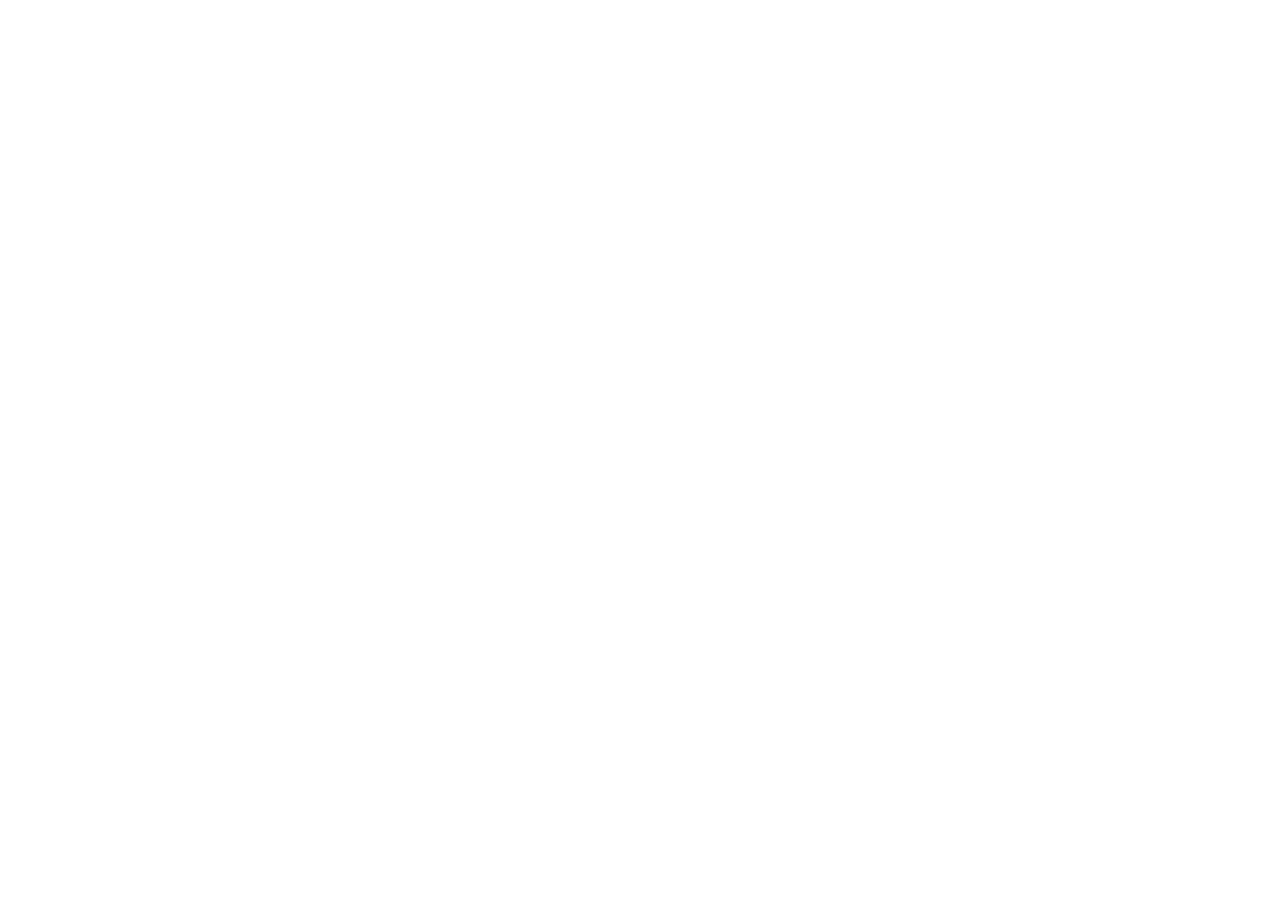
==== index.html @ 0badee09 "file set-up" ====
<!DOCTYPE html>
<html lang="en">
<head>
    <meta charset="UTF-8">
    <meta name="viewport" content="width=device-width, initial-scale=1.0">
    <link rel="stylesheet" type="text/css" href="css/styles.css">
    <title>Document</title>
</head>
<body>
    <script src="libraryscript.js"></script>
</body>
</html>
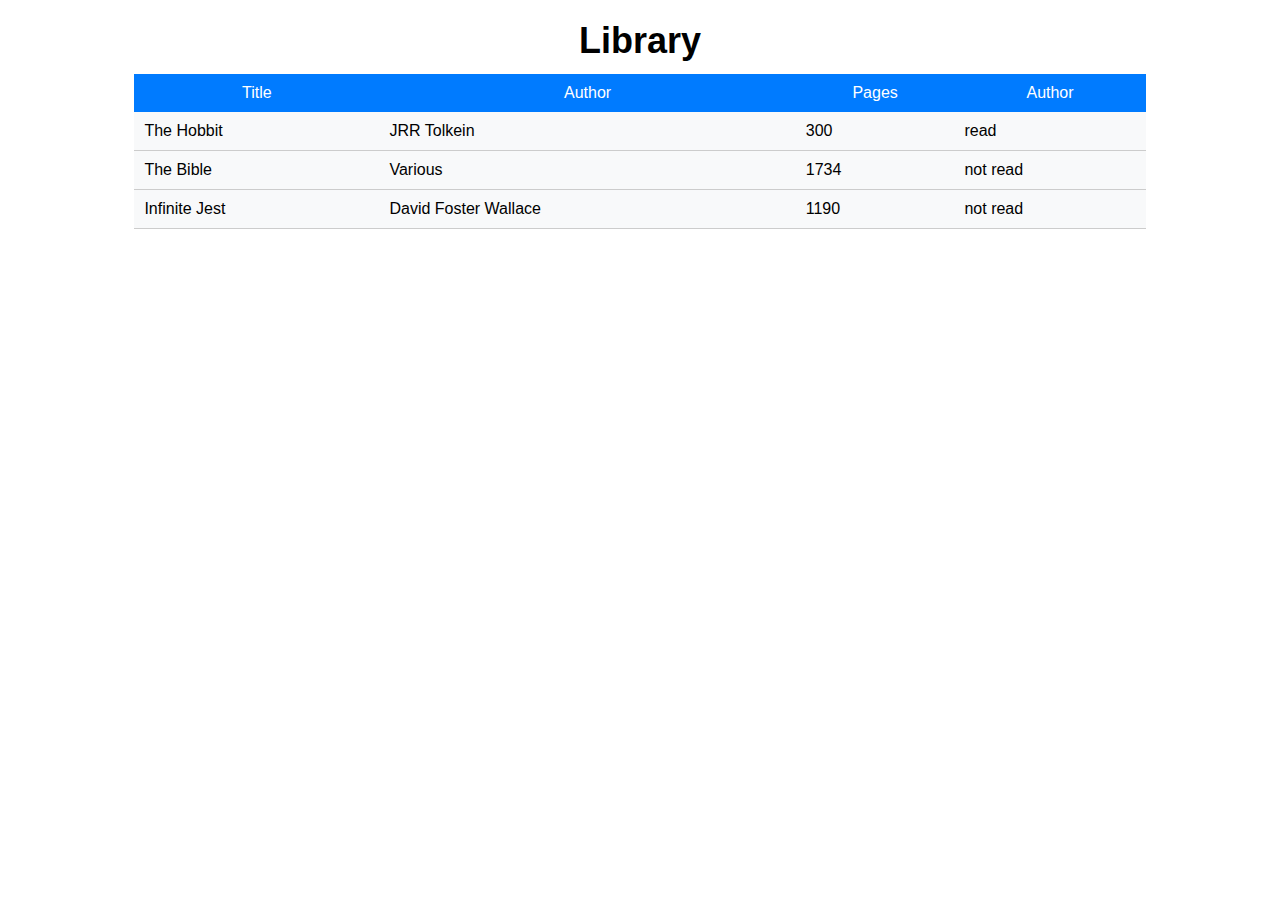
==== commit 66ea5590: "initial table set-up" ====
--- a/index.html
+++ b/index.html
@@ -3,10 +3,24 @@
 <head>
     <meta charset="UTF-8">
     <meta name="viewport" content="width=device-width, initial-scale=1.0">
-    <link rel="stylesheet" type="text/css" href="css/styles.css">
+    <link rel="stylesheet" type="text/css" href="./styles.css">
     <title>Document</title>
 </head>
 <body>
+    <table id="libTable">
+    <caption><b>Library</b></caption>
+        <thead>
+            <tr>
+                <th>Title</th>
+                <th>Author</th>
+                <th>Pages</th>
+                <th>Author</th>
+            </tr>
+        </thead>
+        <tbody></tbody>
+    </table>
+
+
     <script src="libraryscript.js"></script>
 </body>
 </html>--- a/styles.css
+++ b/styles.css
@@ -0,0 +1,40 @@
+caption {
+    padding: 12px;
+    font-size: 36px;
+}
+#libTable {
+    width: 80%;
+    justify-self: center;
+    border-collapse: collapse;
+    font-family: sans-serif;
+    margin-left: auto;
+    margin-right: auto;
+}
+
+#libTable thead {
+    background-color: #007bff;
+    color: white;
+}
+
+#libTable thead th {
+    padding: 10px;
+    color: white;
+    font-weight: 500;
+}
+
+#libTable tbody {
+    background-color: #f8f9fa;
+}
+
+#libTable tbody tr {
+    border-bottom: 1px solid #ccc;
+}
+
+#libTable tbody td {
+    padding: 10px;
+}
+
+/* Hover effect for rows */
+#libTable tbody tr:hover {
+    background-color: #f1f1f1;
+}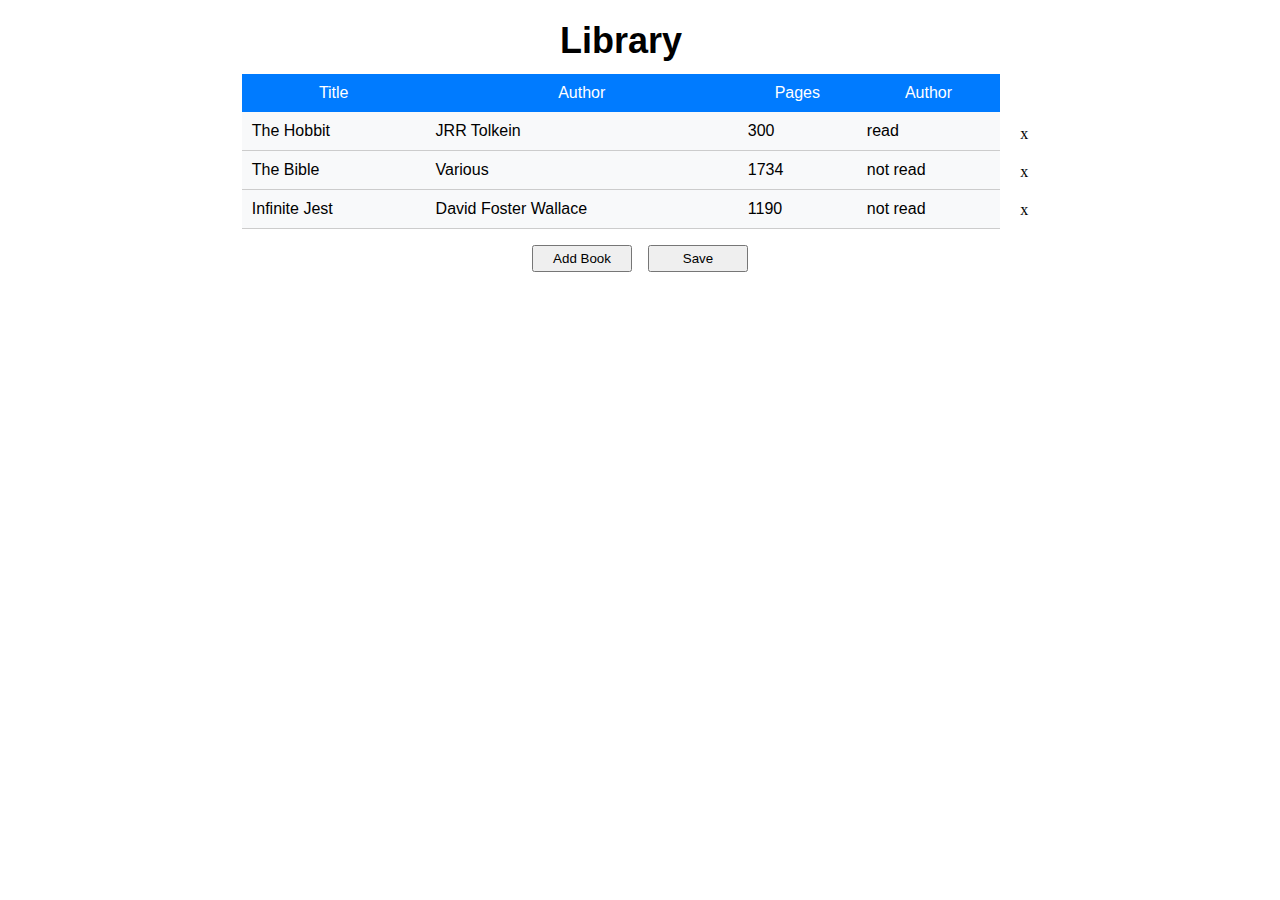
==== commit 833ed9d9: "delete button needs fixing for new rows and styling" ====
--- a/index.html
+++ b/index.html
@@ -7,19 +7,34 @@
     <title>Document</title>
 </head>
 <body>
-    <table id="libTable">
-    <caption><b>Library</b></caption>
-        <thead>
-            <tr>
-                <th>Title</th>
-                <th>Author</th>
-                <th>Pages</th>
-                <th>Author</th>
-            </tr>
-        </thead>
-        <tbody></tbody>
-    </table>
 
+    <!-- TAble -->
+    <div class="table-container">
+        <table id="libTable">
+        <caption><b>Library</b></caption>
+            <thead>
+                <tr>
+                    <th>Title</th>
+                    <th>Author</th>
+                    <th>Pages</th>
+                    <th>Author</th>
+                </tr>
+            </thead>
+            <tbody>
+                <!-- Rows will be appended here -->
+            </tbody>
+        </table>
+        <div id="button-container">
+            <!-- Delete buttons will be appended here -->
+        </div>
+
+    </div>
+
+    <!-- Buttons -->
+    <div class="actions">
+        <button id="btn-add">Add Book</button>
+        <button id="btn-save">Save</button>
+    </div>
 
     <script src="libraryscript.js"></script>
 </body>
--- a/styles.css
+++ b/styles.css
@@ -1,14 +1,21 @@
+
+/* TABLE STYLING */
+.table-container {
+    display: flex;
+    justify-content: center;
+    gap: 0px;
+}
+
 caption {
     padding: 12px;
     font-size: 36px;
 }
+
 #libTable {
-    width: 80%;
+    width: 60%;
     justify-self: center;
     border-collapse: collapse;
     font-family: sans-serif;
-    margin-left: auto;
-    margin-right: auto;
 }
 
 #libTable thead {
@@ -37,4 +44,34 @@
 /* Hover effect for rows */
 #libTable tbody tr:hover {
     background-color: #f1f1f1;
+}
+
+/* BUTTON STYLING */
+#button-container {
+    display: flex;
+    flex-direction: column;
+    justify-content: flex-end;
+}
+
+.delete-button {
+    cursor: pointer;
+    margin-left: 0px;
+    padding: 10px
+}
+
+.actions {
+    display: flex;
+    padding: 16px;
+    gap: 16px;
+    justify-content: center;
+}
+
+#btn-add, #btn-save {
+    width: 100px;
+    padding: 4px;
+}
+
+.delete-button {
+    cursor: pointer;
+    margin-left: 10px;
 }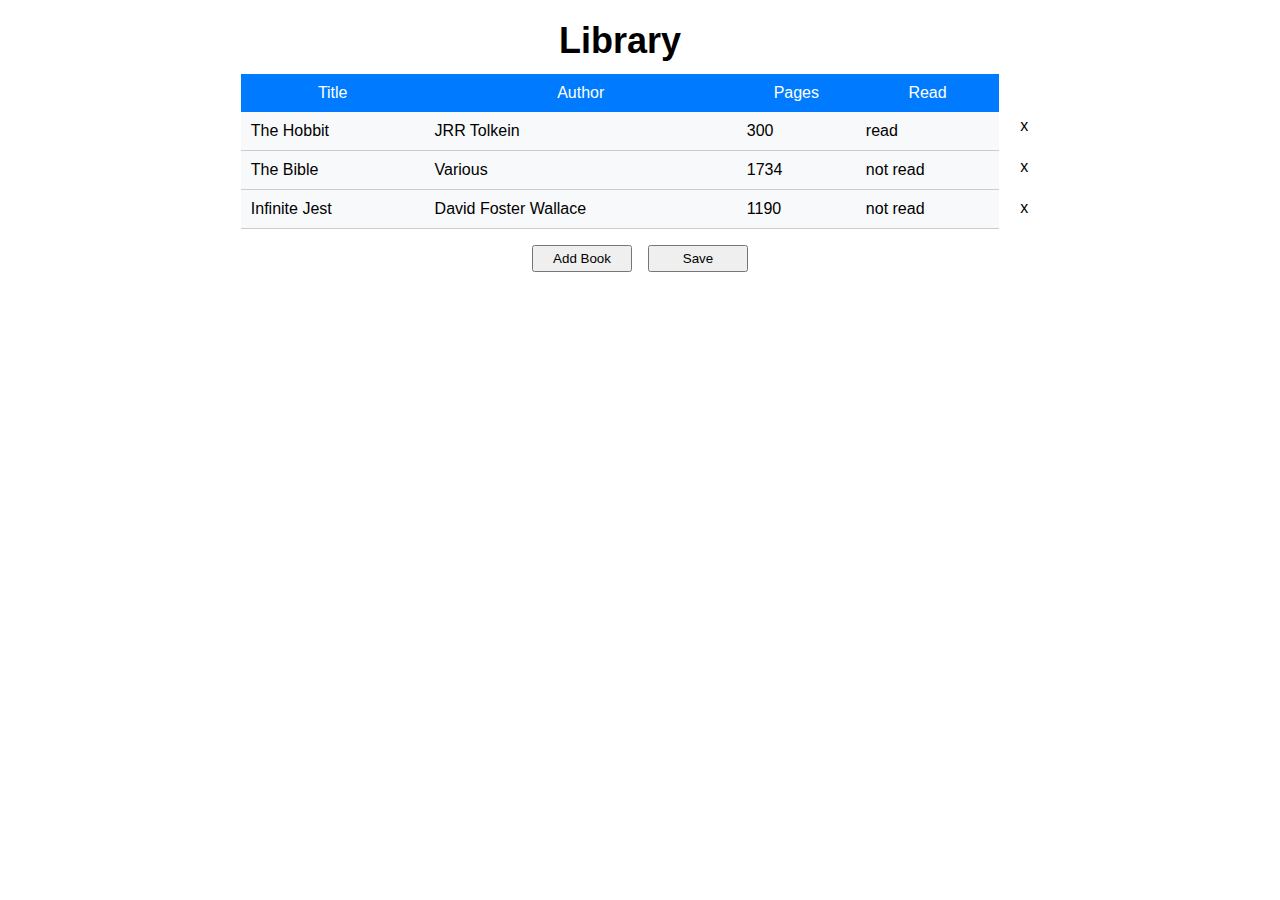
==== commit 408a4035: "finished but it is very crappy" ====
--- a/index.html
+++ b/index.html
@@ -17,7 +17,7 @@
                     <th>Title</th>
                     <th>Author</th>
                     <th>Pages</th>
-                    <th>Author</th>
+                    <th>Read</th>
                 </tr>
             </thead>
             <tbody>
--- a/styles.css
+++ b/styles.css
@@ -72,6 +72,9 @@
 }
 
 .delete-button {
+    font-family: sans-serif;
     cursor: pointer;
     margin-left: 10px;
+    padding: 11px;
+    margin-bottom: 1px;
 }